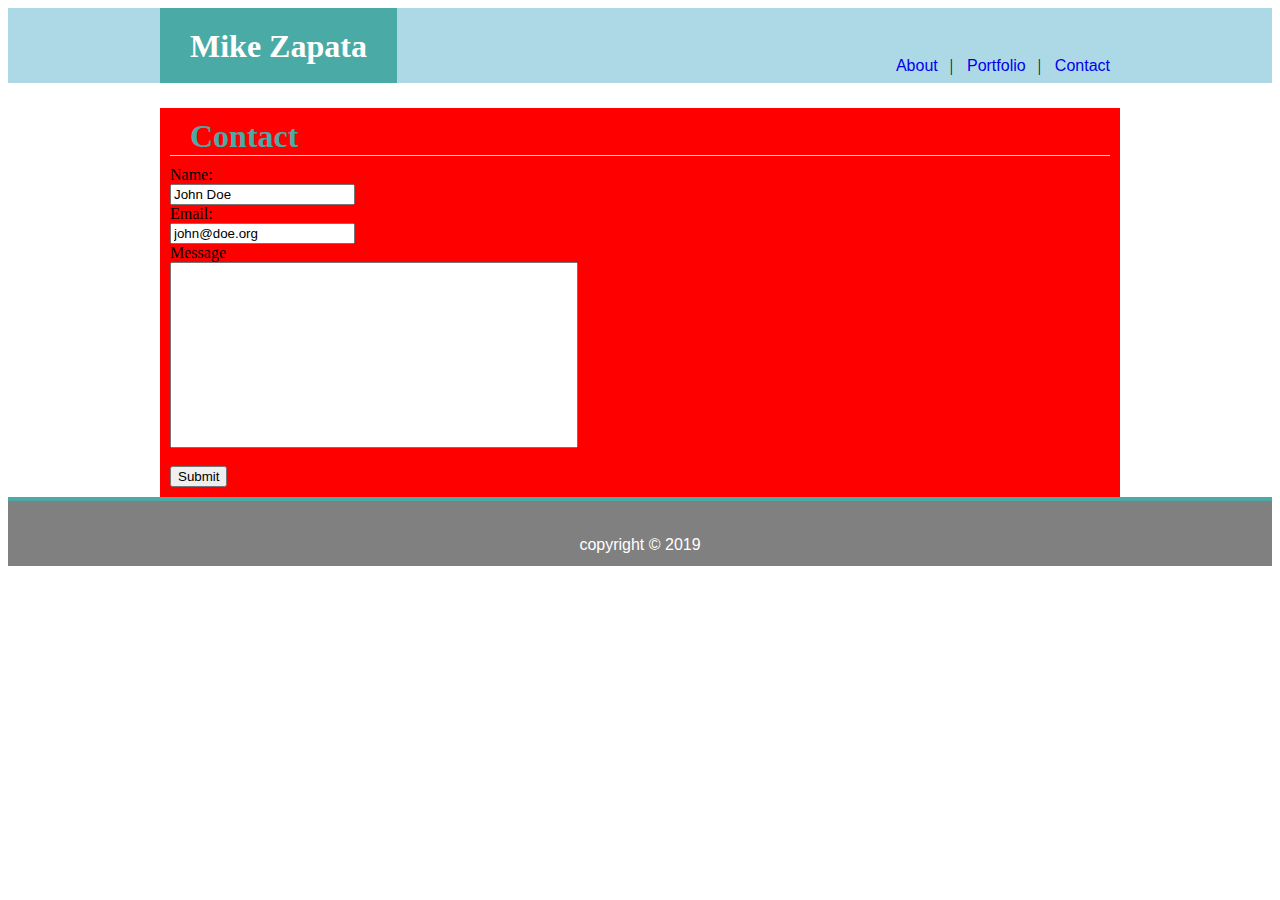
==== contact.html @ 7f118935 "formatting" ====
<!DOCTYPE html>
<html lang="en">

<head>
    <meta charset="UTF-8">
    <meta name="viewport" content="width=device-width, initial-scale=1.0">
    <meta http-equiv="X-UA-Compatible" content="ie=edge">
    <title>Contact</title>
    <link rel="stylesheet" href="assets/css/style.css">
</head>

<body>
    <Header>
        <div>
            <h1>Mike Zapata </h1>
            <nav>
                <a href="index.html">About</a>&nbsp;&nbsp; |
                <a href="portfolio.html">Portfolio</a>&nbsp;&nbsp; |
                <a href="contact.html">Contact</a>
                <!-- &nbsp; adds extra space -->
            </nav>
        </div>
    </Header>
    <section>
        <h1>Contact</h1>

        Name:<br>
        <input type="text" name="firstname" value="John Doe">
        <br>
        Email:<br>
        <input type="text" name="lastname" value="john@doe.org">
        <br>
        Message<br>
        <input type="text" id="messageBox" ; name="firstname" ; value="" ;>
        <br><br>
        <input type="submit" value="Submit">
    </section>
    <footer>
        <section>
            copyright &copy; 2019
        </section>
    </footer>
</body>



</html>
---- assets/css/style.css ----
header {
    background-color: lightblue;
    height: 75px;
}

header div {
    height: 75px;
    background-color: lightblue;
    width: 960px;
    margin: 0 auto;
}

header h1 {
    float: left;
    font-family: Georgia, 'Times New Roman', Times, serif;
    margin: 0;
    background-color: #4aaaa5;
    color: white;
    height: 75px;
    padding: 20px 30px 30px 30px;
    box-sizing: border-box;
}

nav {
    float: right;
    padding-top: 49px;
    padding-right: 10px;
}

nav a {
    clear: both;
    overflow: auto;
    padding-left: 10px;
    font-family: Arial, Helvetica, sans-serif;
    text-decoration: none;
}

section {
    background-color: red;
    width: 960px;
    margin-top: 25px;
    margin-left: auto;
    margin-right: auto;
    padding: 10px;
    box-sizing: border-box;
}

section h1 {
    font-size: 2em;
    font-family: Georgia, 'Times New Roman', Times, serif;
    margin: 0;
    color: #4aaaa5;
    padding-left: 20px;
    border-bottom: 1px solid yellow;
    margin-bottom: 10px;
}

img {
    height: 200px;
    float: left;
    padding: 15px 20px;
}

p {
    font-family: Arial, Helvetica, sans-serif;
    margin-right: 15px;
    margin-left: 15px;
}

footer {
    font-family: Arial, Helvetica, sans-serif;
    background-color: gray;
    color: white;
    text-align: center;
    height: 50px;
    padding-top: 15px;
    border-top: 4px solid #4aaaa5;
}

/* added section to footer to move copyright text down */

footer section {
    background-color: gray;
    margin-top: 10px;
    width: auto;
}

#messageBox {
    width: 400px;
    height: 180px;
}
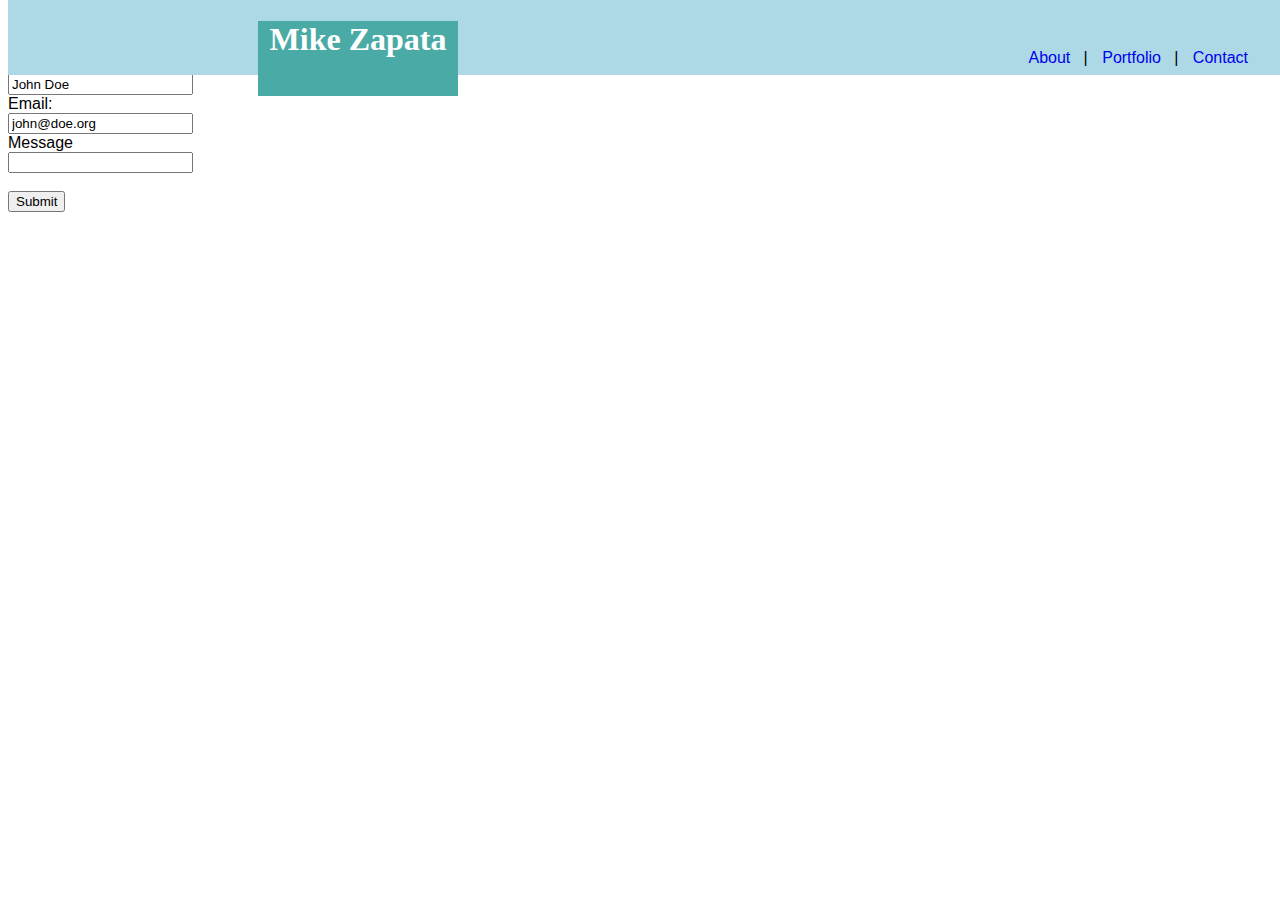
==== commit f34b2719: "changes made to Header and Footer" ====
--- a/contact.html
+++ b/contact.html
@@ -11,7 +11,7 @@
 
 <body>
     <Header>
-        <div>
+        <!-- <div> -->
             <h1>Mike Zapata </h1>
             <nav>
                 <a href="index.html">About</a>&nbsp;&nbsp; |
@@ -19,7 +19,7 @@
                 <a href="contact.html">Contact</a>
                 <!-- &nbsp; adds extra space -->
             </nav>
-        </div>
+        <!-- </div> -->
     </Header>
     <section>
         <h1>Contact</h1>
@@ -35,11 +35,8 @@
         <br><br>
         <input type="submit" value="Submit">
     </section>
-    <footer>
-        <section>
-            copyright &copy; 2019
-        </section>
-    </footer>
+
+ 
 </body>
 
 
--- a/assets/css/style.css
+++ b/assets/css/style.css
@@ -1,44 +1,56 @@
+html {
+    font-family: Arial, Helvetica, sans-serif;
+}
+
 header {
     background-color: lightblue;
     height: 75px;
-}
-
-header div {
-    height: 75px;
-    background-color: lightblue;
-    width: 960px;
-    margin: 0 auto;
+    width: 100%;
+    position: fixed;
+    top: 0;
+    /* float: left; */
 }
 
 header h1 {
     float: left;
     font-family: Georgia, 'Times New Roman', Times, serif;
-    margin: 0;
     background-color: #4aaaa5;
     color: white;
     height: 75px;
-    padding: 20px 30px 30px 30px;
+    width: 200px;
+    margin-left: 250px;
+    text-align: center;
+    padding-bottom: 40;
     box-sizing: border-box;
 }
+
+/* header div {
+    height: 75px;
+    background-color: lightblue;
+    margin: 0 auto;
+} */
+
+
 
 nav {
     float: right;
     padding-top: 49px;
-    padding-right: 10px;
+    padding-right: 40px;
 }
 
 nav a {
     clear: both;
     overflow: auto;
     padding-left: 10px;
-    font-family: Arial, Helvetica, sans-serif;
+    /* font-family: Arial, Helvetica, sans-serif; */
     text-decoration: none;
 }
 
-section {
-    background-color: red;
+.sectionIndex {
+    background-color: blue;
     width: 960px;
-    margin-top: 25px;
+    position: relative;
+    margin-top: 95px;
     margin-left: auto;
     margin-right: auto;
     padding: 10px;
@@ -51,7 +63,7 @@
     margin: 0;
     color: #4aaaa5;
     padding-left: 20px;
-    border-bottom: 1px solid yellow;
+    border-bottom: 1px solid red;
     margin-bottom: 10px;
 }
 
@@ -62,30 +74,37 @@
 }
 
 p {
-    font-family: Arial, Helvetica, sans-serif;
+    /* font-family: Arial, Helvetica, sans-serif; */
     margin-right: 15px;
     margin-left: 15px;
 }
 
 footer {
-    font-family: Arial, Helvetica, sans-serif;
+    /* font-family: Arial, Helvetica, sans-serif; */
     background-color: gray;
     color: white;
     text-align: center;
-    height: 50px;
-    padding-top: 15px;
+    height: 75px;
+    width: 100%;
+    /* padding-top: 15px; */
     border-top: 4px solid #4aaaa5;
+    position: fixed;
+    bottom: 0;
+    /* position: fixed; */
 }
 
 /* added section to footer to move copyright text down */
 
-footer section {
+/* .footerSection {
     background-color: gray;
     margin-top: 10px;
-    width: auto;
+    /* position: fixed; */
+
+/* width: auto; */
+
 }
 
-#messageBox {
+*/ #messageBox {
     width: 400px;
     height: 180px;
 }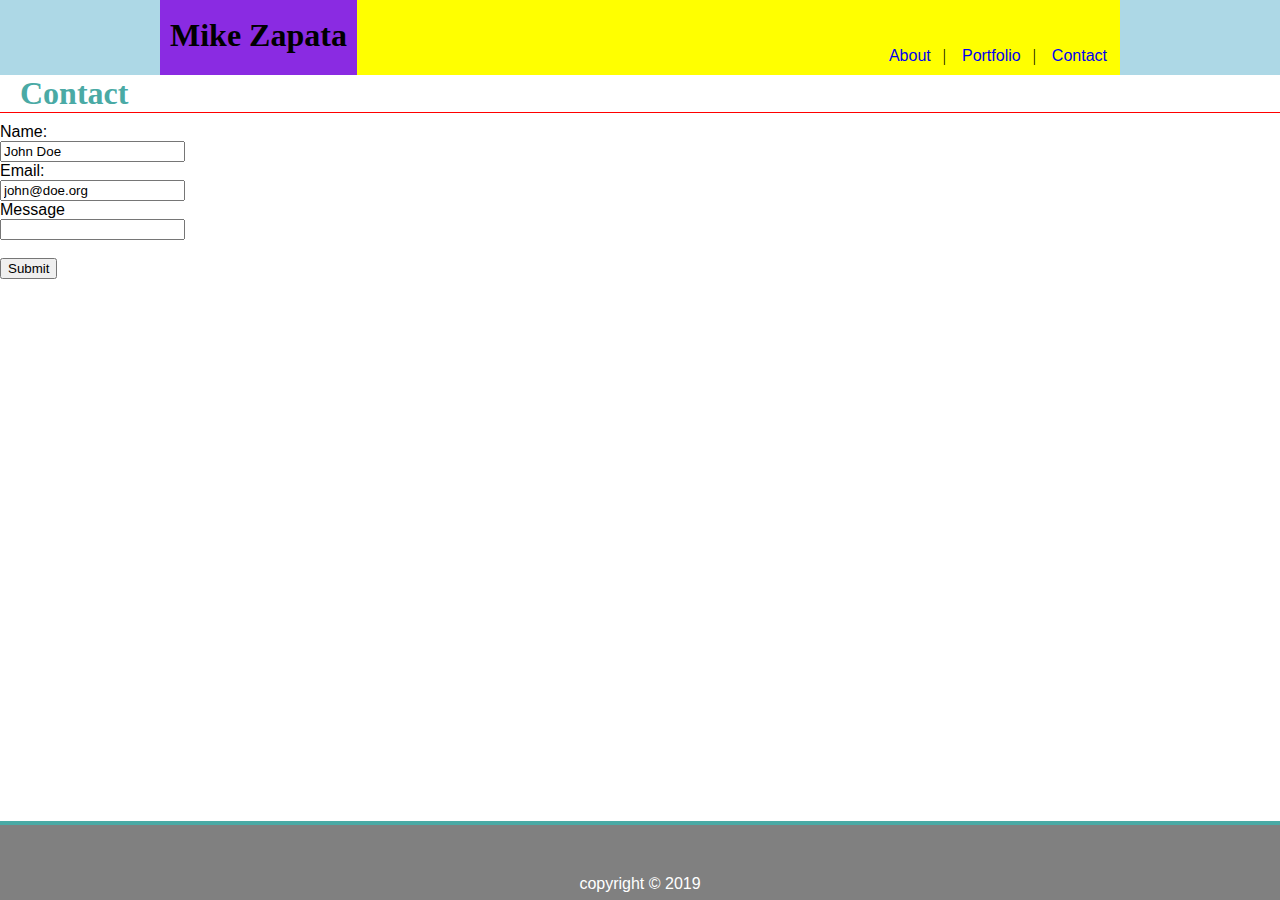
==== commit 83f6854e: "re-did most of style.css" ====
--- a/contact.html
+++ b/contact.html
@@ -10,17 +10,17 @@
 </head>
 
 <body>
-    <Header>
-        <!-- <div> -->
+    <header>
+        <div>
             <h1>Mike Zapata </h1>
             <nav>
-                <a href="index.html">About</a>&nbsp;&nbsp; |
-                <a href="portfolio.html">Portfolio</a>&nbsp;&nbsp; |
+                <a href="index.html">About</a>&nbsp;&nbsp; | &nbsp;&nbsp;
+                <a href="portfolio.html">Portfolio</a>&nbsp;&nbsp; | &nbsp;&nbsp;
                 <a href="contact.html">Contact</a>
                 <!-- &nbsp; adds extra space -->
             </nav>
-        <!-- </div> -->
-    </Header>
+        </div>
+    </header>
     <section>
         <h1>Contact</h1>
 
@@ -35,8 +35,14 @@
         <br><br>
         <input type="submit" value="Submit">
     </section>
+    <footer>
+        <section>
+            copyright &copy; 2019
+        </section>
 
- 
+    </footer>
+
+
 </body>
 
 
--- a/assets/css/style.css
+++ b/assets/css/style.css
@@ -1,56 +1,71 @@
-html {
+body {
     font-family: Arial, Helvetica, sans-serif;
+    margin: 0;
 }
 
 header {
     background-color: lightblue;
     height: 75px;
     width: 100%;
-    position: fixed;
-    top: 0;
+    /* position: fixed; */
+    /* margin: 0; */
+    /* top: 0; */
+    /* margin-bottom: 0; */
     /* float: left; */
+}
+
+header div {
+    /* float: left; */
+    font-family: Georgia, 'Times New Roman', Times, serif;
+    /* background-color: #4aaaa5; */
+    background-color: yellow;
+    /* color: red; */
+    height: 75px;
+    width: 960px;
+    margin: auto;
 }
 
 header h1 {
     float: left;
-    font-family: Georgia, 'Times New Roman', Times, serif;
-    background-color: #4aaaa5;
-    color: white;
+    background-color: blueviolet;
     height: 75px;
-    width: 200px;
-    margin-left: 250px;
-    text-align: center;
-    padding-bottom: 40;
+    padding: 17px 10px;
     box-sizing: border-box;
+    /* clear: both; */
+    margin: 0;
+    /* overflow: auto; */
+    /* background-color: blue; */
+    /* color: red; */
+    /* width: 200px; */
+    /* text-align: center; */
 }
-
-/* header div {
-    height: 75px;
-    background-color: lightblue;
-    margin: 0 auto;
-} */
-
-
 
 nav {
     float: right;
-    padding-top: 49px;
-    padding-right: 40px;
+    padding-top: 47px;
+    margin-right: 13px;
+    /* padding-right: 25px; */
+    /* padding-right: 40px; */
+    /* background-color: green; */
 }
 
 nav a {
-    clear: both;
-    overflow: auto;
-    padding-left: 10px;
-    /* font-family: Arial, Helvetica, sans-serif; */
+    /* padding-left: 15px; */
+    /* padding-top: 20px; */
+    /* clear: both; */
+    /* overflow: auto; */
+    font-family: Arial, Helvetica, sans-serif;
     text-decoration: none;
+    /* removes underline from links */
 }
 
 .sectionIndex {
     background-color: blue;
+    color: white;
     width: 960px;
-    position: relative;
-    margin-top: 95px;
+    /* position: relative; */
+    margin: 0 auto;
+    margin-top: 35px;
     margin-left: auto;
     margin-right: auto;
     padding: 10px;
@@ -95,13 +110,11 @@
 
 /* added section to footer to move copyright text down */
 
-/* .footerSection {
+footer section {
     background-color: gray;
-    margin-top: 10px;
+    margin-top: 50px;
     /* position: fixed; */
-
-/* width: auto; */
-
+    /* width: 40px; */
 }
 
 */ #messageBox {
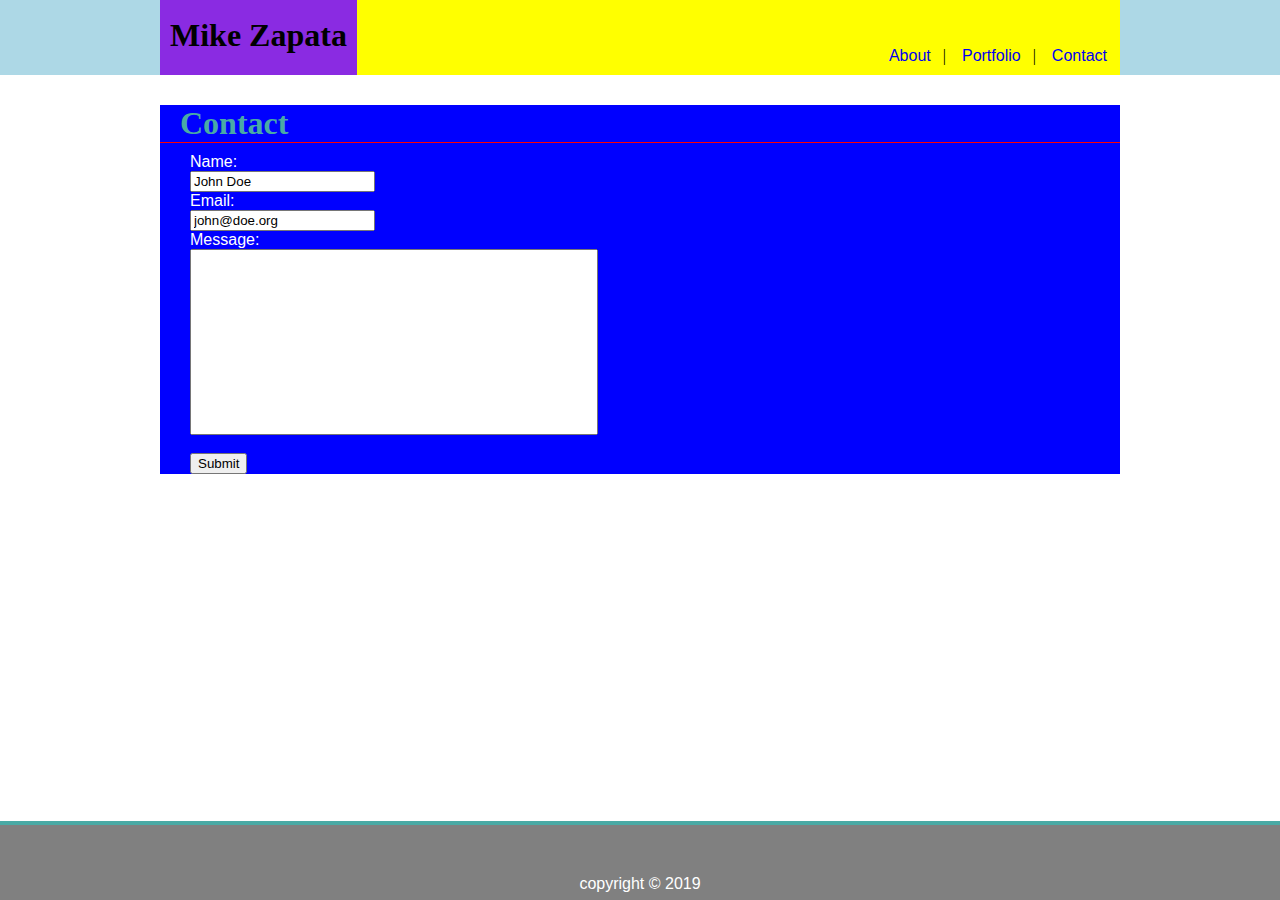
==== commit fb1d6107: "contact.html re-done" ====
--- a/contact.html
+++ b/contact.html
@@ -21,19 +21,20 @@
             </nav>
         </div>
     </header>
-    <section>
+    <section class="contactSection">
         <h1>Contact</h1>
-
+<div class="inputBoxes">
         Name:<br>
         <input type="text" name="firstname" value="John Doe">
         <br>
         Email:<br>
         <input type="text" name="lastname" value="john@doe.org">
         <br>
-        Message<br>
+        Message:<br>
         <input type="text" id="messageBox" ; name="firstname" ; value="" ;>
         <br><br>
         <input type="submit" value="Submit">
+    </div>
     </section>
     <footer>
         <section>
--- a/assets/css/style.css
+++ b/assets/css/style.css
@@ -65,9 +65,9 @@
     width: 960px;
     /* position: relative; */
     margin: 0 auto;
-    margin-top: 35px;
-    margin-left: auto;
-    margin-right: auto;
+    margin-top: 30px;
+    /* margin-left: auto;
+    margin-right: auto; */
     padding: 10px;
     box-sizing: border-box;
 }
@@ -117,7 +117,19 @@
     /* width: 40px; */
 }
 
-*/ #messageBox {
+.contactSection {
+    width: 960px;
+    background-color: blue;
+    margin: 0 auto;
+    margin-top: 30px;
+}
+
+.inputBoxes {
+    margin-left: 30px;
+    color: white;
+}
+
+#messageBox {
     width: 400px;
     height: 180px;
 }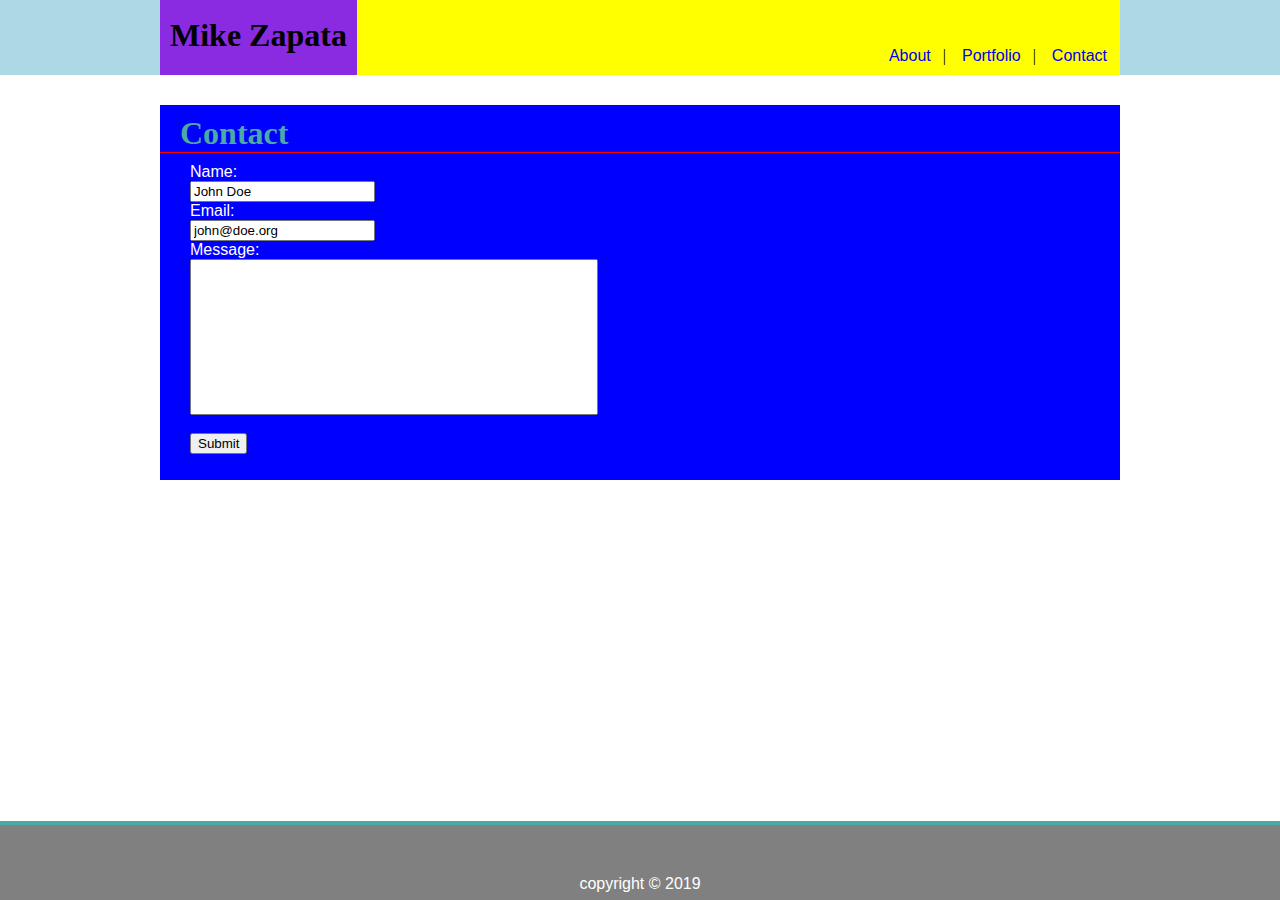
==== commit 1171506e: "added more css for the contact page" ====
--- a/contact.html
+++ b/contact.html
@@ -22,7 +22,7 @@
         </div>
     </header>
     <section class="contactSection">
-        <h1>Contact</h1>
+        <h1 id="contactH1">Contact</h1>
 <div class="inputBoxes">
         Name:<br>
         <input type="text" name="firstname" value="John Doe">
--- a/assets/css/style.css
+++ b/assets/css/style.css
@@ -72,10 +72,11 @@
     box-sizing: border-box;
 }
 
-section h1 {
+#indexH1 {
     font-size: 2em;
     font-family: Georgia, 'Times New Roman', Times, serif;
     margin: 0;
+    /* color: red; */
     color: #4aaaa5;
     padding-left: 20px;
     border-bottom: 1px solid red;
@@ -119,17 +120,32 @@
 
 .contactSection {
     width: 960px;
+    height: 375px;
     background-color: blue;
     margin: 0 auto;
     margin-top: 30px;
 }
 
+#contactH1 {
+        font-size: 2em;
+        font-family: Georgia, 'Times New Roman', Times, serif;
+        margin: 0;
+        /* color: red; */
+        color: #4aaaa5;
+        padding-left: 20px;
+        border-bottom: 1px solid red;
+        padding-top: 10px;
+        margin-bottom: 10px;
+
+}
+
 .inputBoxes {
     margin-left: 30px;
     color: white;
+    
 }
 
 #messageBox {
     width: 400px;
-    height: 180px;
+    height: 150px;
 }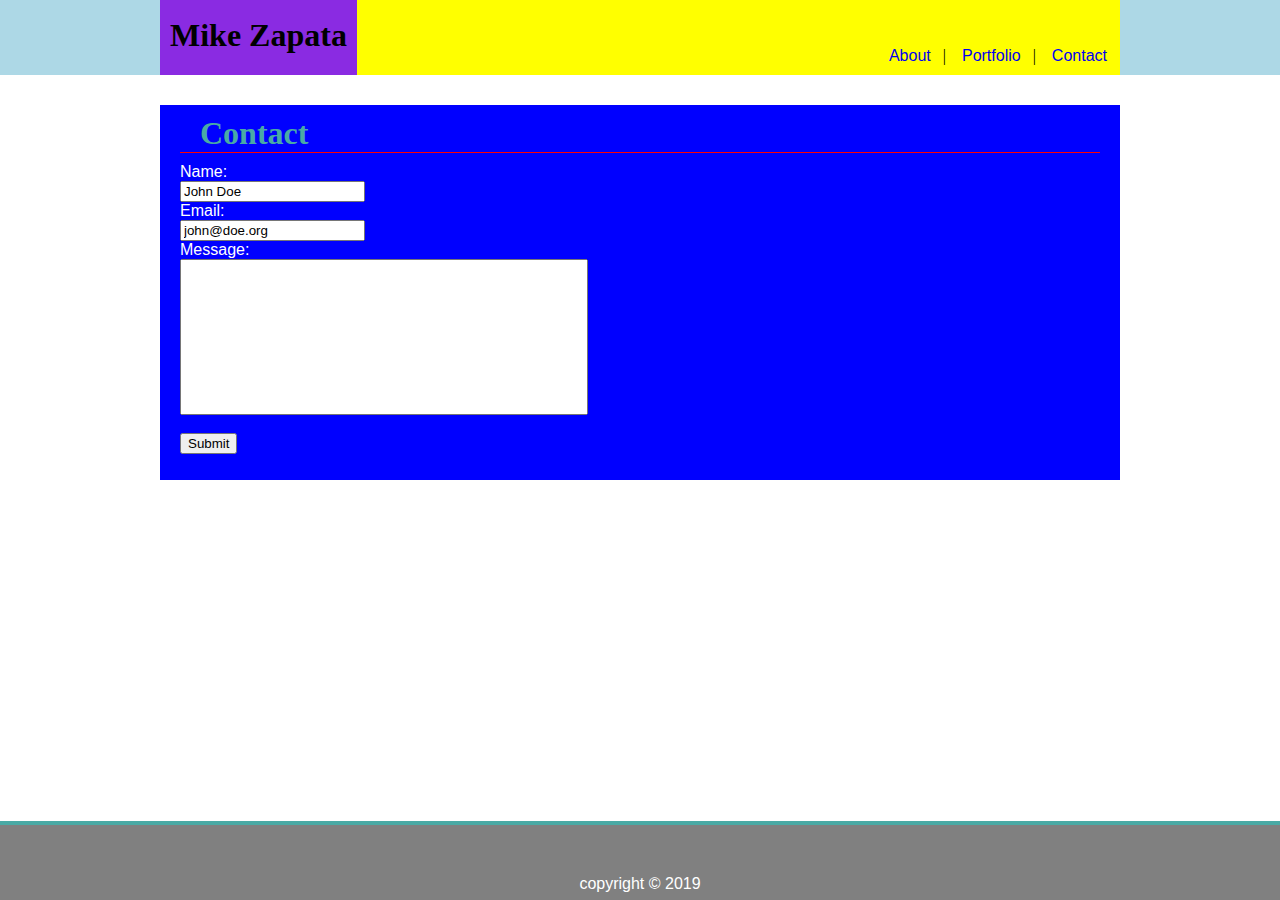
==== commit 38aae7fe: "more changes made to style and contact; portfolio created" ====
--- a/contact.html
+++ b/contact.html
@@ -23,18 +23,18 @@
     </header>
     <section class="contactSection">
         <h1 id="contactH1">Contact</h1>
-<div class="inputBoxes">
-        Name:<br>
-        <input type="text" name="firstname" value="John Doe">
-        <br>
-        Email:<br>
-        <input type="text" name="lastname" value="john@doe.org">
-        <br>
-        Message:<br>
-        <input type="text" id="messageBox" ; name="firstname" ; value="" ;>
-        <br><br>
-        <input type="submit" value="Submit">
-    </div>
+        <div class="inputBoxes">
+            Name:<br>
+            <input type="text" id="input1" name="firstname" value="John Doe">
+            <br>
+            Email:<br>
+            <input type="text" id="input2" name="lastname" value="john@doe.org">
+            <br>
+            Message:<br>
+            <input type="text" id="messageBox" ; name="firstname" ; value="" ;>
+            <br><br>
+            <input type="submit" value="Submit">
+        </div>
     </section>
     <footer>
         <section>
--- a/assets/css/style.css
+++ b/assets/css/style.css
@@ -124,25 +124,30 @@
     background-color: blue;
     margin: 0 auto;
     margin-top: 30px;
+    padding: 0px 20px;
+    box-sizing: border-box;
 }
 
 #contactH1 {
-        font-size: 2em;
-        font-family: Georgia, 'Times New Roman', Times, serif;
-        margin: 0;
-        /* color: red; */
-        color: #4aaaa5;
-        padding-left: 20px;
-        border-bottom: 1px solid red;
-        padding-top: 10px;
-        margin-bottom: 10px;
-
+    font-size: 2em;
+    font-family: Georgia, 'Times New Roman', Times, serif;
+    margin: 0;
+    /* color: red; */
+    color: #4aaaa5;
+    padding-left: 20px;
+    border-bottom: 1px solid red;
+    padding-top: 10px;
+    margin-bottom: 10px;
 }
 
 .inputBoxes {
-    margin-left: 30px;
     color: white;
-    
+}
+
+/* NOT WORKING************* */
+
+#input1 #input2 {
+    border-style: 2px solid red;
 }
 
 #messageBox {
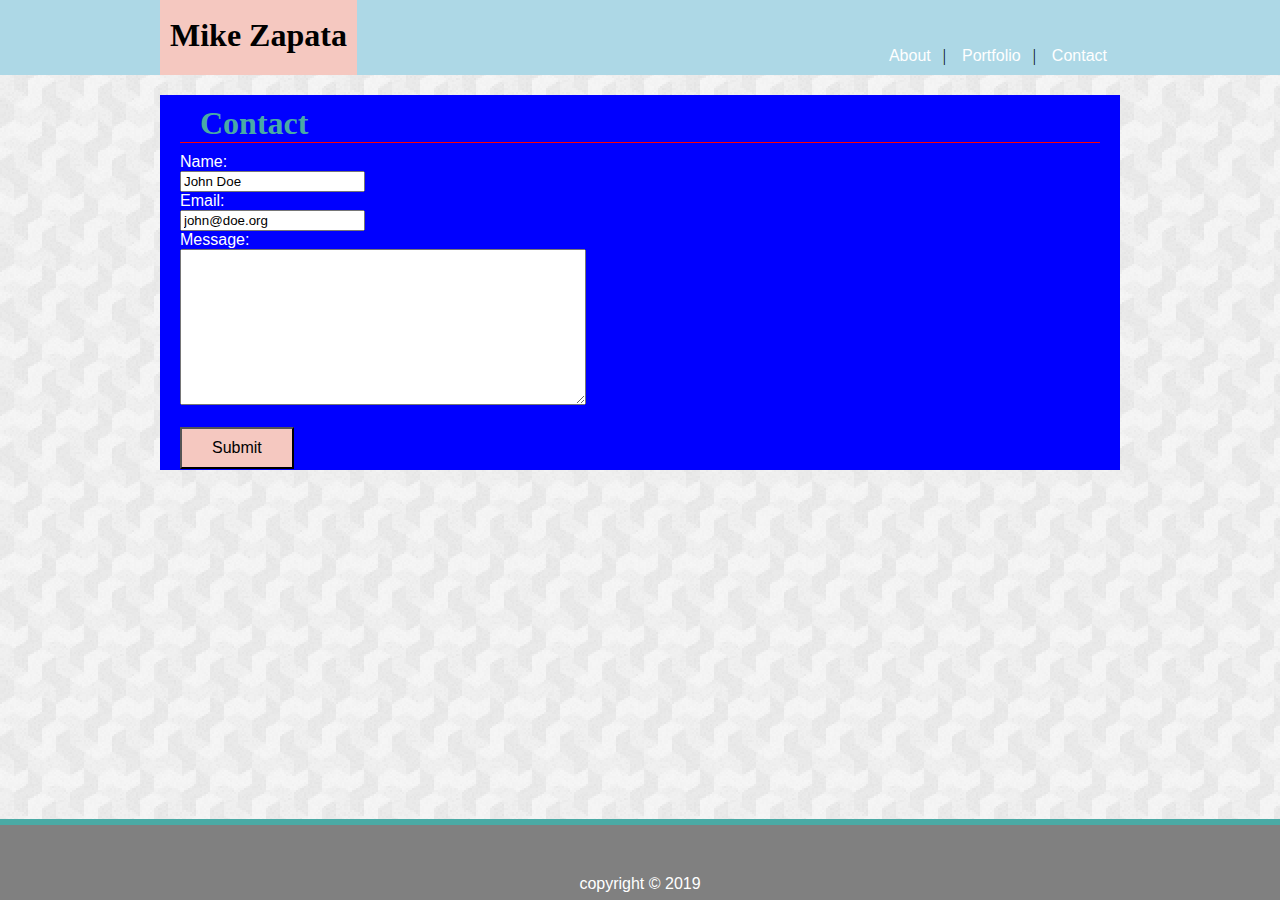
==== commit f6537d3c: "cleaned up, added links to portfolio page and styled" ====
--- a/contact.html
+++ b/contact.html
@@ -21,7 +21,7 @@
             </nav>
         </div>
     </header>
-    <section class="contactSection">
+    <section class="sectionContact">
         <h1 id="contactH1">Contact</h1>
         <div class="inputBoxes">
             Name:<br>
@@ -31,9 +31,9 @@
             <input type="text" id="input2" name="lastname" value="john@doe.org">
             <br>
             Message:<br>
-            <input type="text" id="messageBox" ; name="firstname" ; value="" ;>
+            <textarea type="text" id="messageBox" ; name="firstname" ; value="";></textarea>
             <br><br>
-            <input type="submit" value="Submit">
+            <input type="submit" id="inputButton" value="Submit">
         </div>
     </section>
     <footer>
--- a/assets/css/style.css
+++ b/assets/css/style.css
@@ -1,25 +1,19 @@
 body {
     font-family: Arial, Helvetica, sans-serif;
     margin: 0;
+    background-image: url("../images/psychedelic_pattern_@2X.png");
 }
 
 header {
     background-color: lightblue;
     height: 75px;
     width: 100%;
-    /* position: fixed; */
-    /* margin: 0; */
-    /* top: 0; */
-    /* margin-bottom: 0; */
-    /* float: left; */
+    clear: both;
 }
 
 header div {
-    /* float: left; */
     font-family: Georgia, 'Times New Roman', Times, serif;
-    /* background-color: #4aaaa5; */
-    background-color: yellow;
-    /* color: red; */
+    background-color: lightblue;
     height: 75px;
     width: 960px;
     margin: auto;
@@ -27,56 +21,40 @@
 
 header h1 {
     float: left;
-    background-color: blueviolet;
+    background-color: rgb(245, 200, 192);
     height: 75px;
     padding: 17px 10px;
     box-sizing: border-box;
-    /* clear: both; */
-    margin: 0;
-    /* overflow: auto; */
-    /* background-color: blue; */
-    /* color: red; */
-    /* width: 200px; */
-    /* text-align: center; */
+    margin: 0;
 }
 
 nav {
     float: right;
     padding-top: 47px;
     margin-right: 13px;
-    /* padding-right: 25px; */
-    /* padding-right: 40px; */
-    /* background-color: green; */
 }
 
 nav a {
-    /* padding-left: 15px; */
-    /* padding-top: 20px; */
-    /* clear: both; */
-    /* overflow: auto; */
     font-family: Arial, Helvetica, sans-serif;
     text-decoration: none;
-    /* removes underline from links */
-}
+}
+
+
 
 .sectionIndex {
     background-color: blue;
     color: white;
     width: 960px;
-    /* position: relative; */
     margin: 0 auto;
-    margin-top: 30px;
-    /* margin-left: auto;
-    margin-right: auto; */
+    margin-top: 20px;
     padding: 10px;
     box-sizing: border-box;
 }
 
-#indexH1 {
+#indexH1, #portfolioH1 {
     font-size: 2em;
     font-family: Georgia, 'Times New Roman', Times, serif;
     margin: 0;
-    /* color: red; */
     color: #4aaaa5;
     padding-left: 20px;
     border-bottom: 1px solid red;
@@ -90,23 +68,19 @@
 }
 
 p {
-    /* font-family: Arial, Helvetica, sans-serif; */
     margin-right: 15px;
     margin-left: 15px;
 }
 
 footer {
-    /* font-family: Arial, Helvetica, sans-serif; */
     background-color: gray;
     color: white;
     text-align: center;
     height: 75px;
     width: 100%;
-    /* padding-top: 15px; */
-    border-top: 4px solid #4aaaa5;
+    border-top: 6px solid #4aaaa5;
     position: fixed;
     bottom: 0;
-    /* position: fixed; */
 }
 
 /* added section to footer to move copyright text down */
@@ -114,16 +88,14 @@
 footer section {
     background-color: gray;
     margin-top: 50px;
-    /* position: fixed; */
-    /* width: 40px; */
-}
-
-.contactSection {
+}
+
+.sectionContact {
     width: 960px;
     height: 375px;
     background-color: blue;
     margin: 0 auto;
-    margin-top: 30px;
+    margin-top: 20px;
     padding: 0px 20px;
     box-sizing: border-box;
 }
@@ -132,7 +104,6 @@
     font-size: 2em;
     font-family: Georgia, 'Times New Roman', Times, serif;
     margin: 0;
-    /* color: red; */
     color: #4aaaa5;
     padding-left: 20px;
     border-bottom: 1px solid red;
@@ -144,13 +115,95 @@
     color: white;
 }
 
-/* NOT WORKING************* */
-
-#input1 #input2 {
-    border-style: 2px solid red;
+#inputButton {
+    background-color: rgb(245, 200, 192);
+    padding: 10px 30px;
+    font-size: 16px;
+    text-align: center;
+    text-decoration: none;
+    display: inline-block;
 }
 
 #messageBox {
     width: 400px;
     height: 150px;
+}
+
+.sectionPortfolio {
+    background-color: blue;
+    width: 960px;
+    margin: 0 auto;
+    margin-top: 20px;
+    padding: 0px 20px 30px 20px;
+    box-sizing: border-box;
+}
+
+#portfolioH1 {
+    padding-top: 10px;
+}
+
+.sectionImage {
+    display: flex;
+    flex-wrap: wrap;
+}
+
+.portfolioItem {
+    background-size: cover;
+    width: 225px;
+    height: 225px;
+    position: relative;
+    margin: .7em;
+}
+
+#portfolioSection {
+    display: flex;
+    flex-wrap: wrap;
+}
+
+div a {
+    text-decoration: none;
+    color: white;
+}
+
+div a:hover {
+    text-decoration: none;
+    color: red;
+}
+
+nav a:hover {
+    color: red;
+    text-decoration: line-through;
+}
+
+#portfolio1 {
+    background-image: url(../images/lokisphynx6.jpg);
+}
+
+#portfolio2 {
+    background-image: url(../images/lokisphynx4.jpg);
+}
+
+#portfolio3 {
+    background-image: url(../images/lokisphynx2.jpg);
+}
+
+#portfolio4 {
+    background-image: url(../images/lokisphynx5.jpg);
+}
+
+#portfolio5 {
+    background-image: url(../images/lokisphynx3.jpg);
+}
+
+h4 {
+    position: absolute;
+    bottom: 1em;
+    background-color: rgba(84, 74, 230, 0.39);
+    color: white;
+    width: 100%;
+    padding: .3em 0;
+    text-align: center;
+    font-size: 1.3em;
+    font-variant: small-caps;
+    margin: 0;
 }